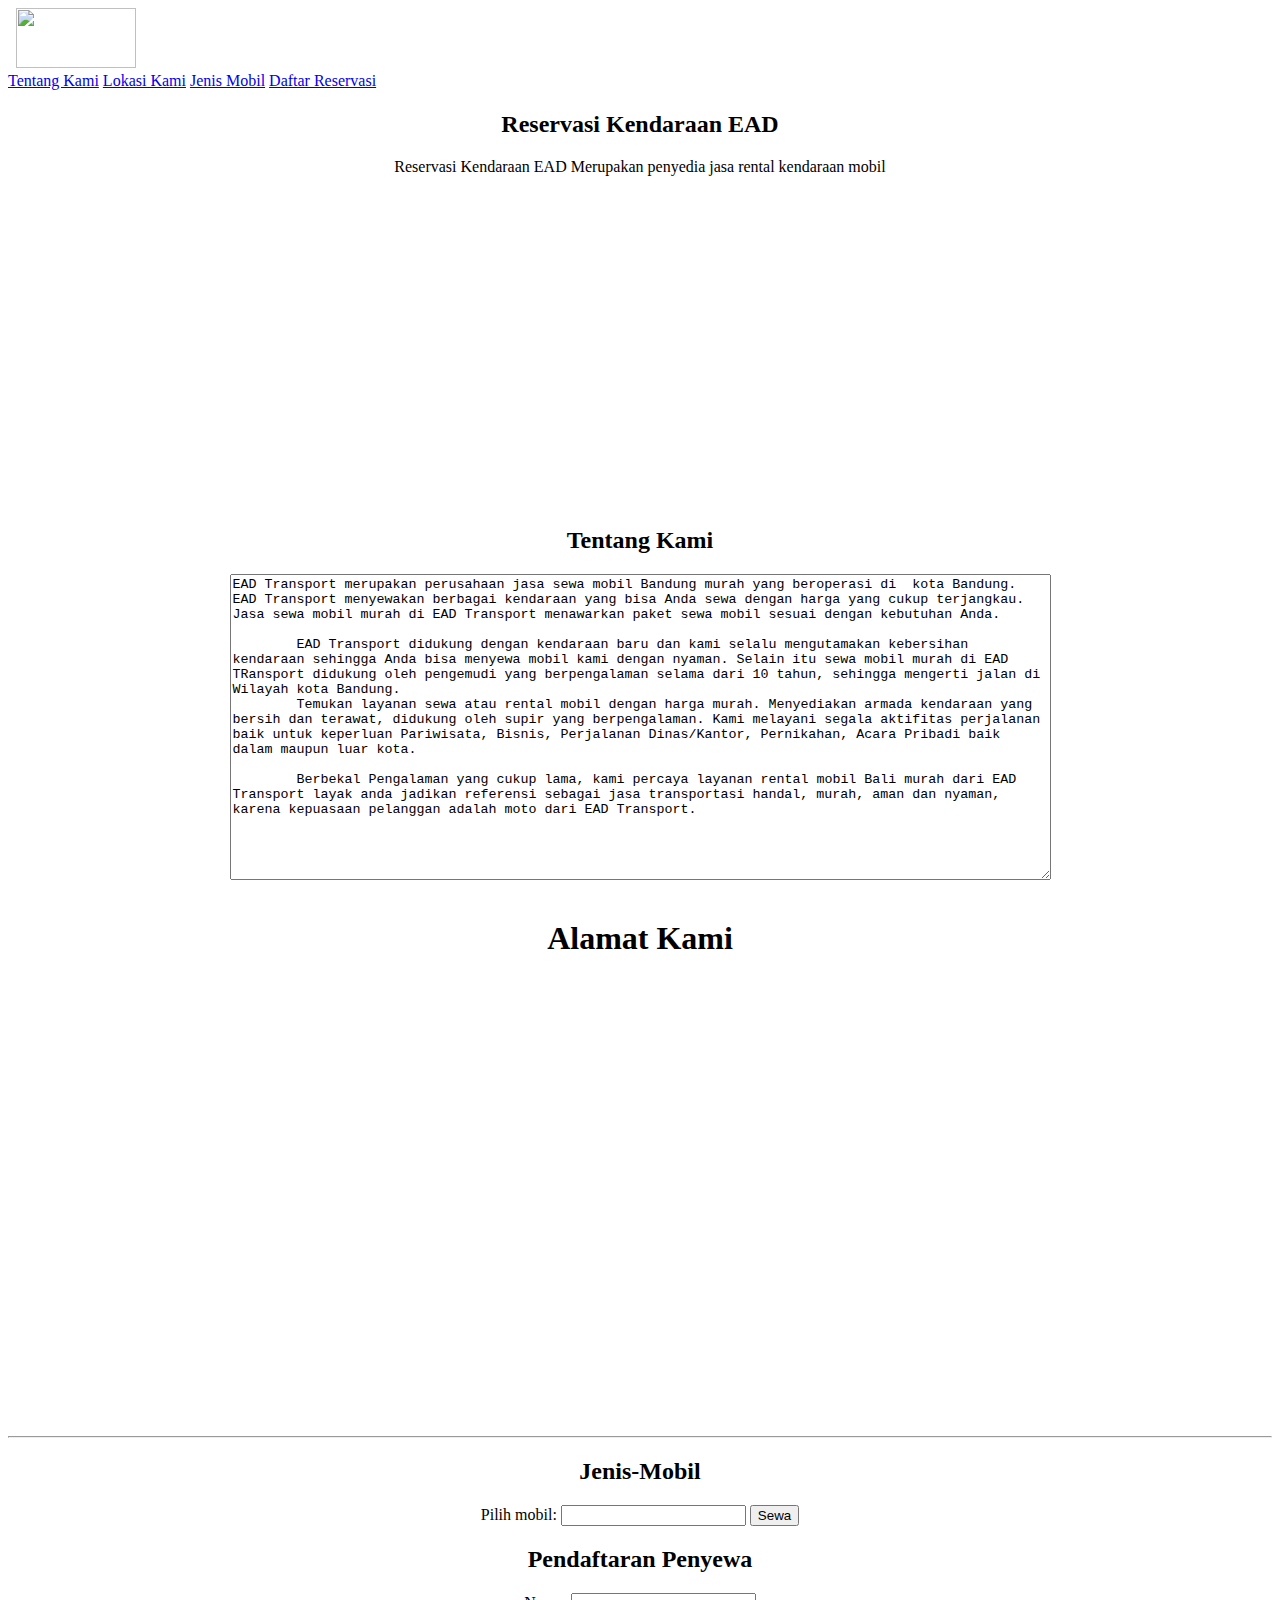
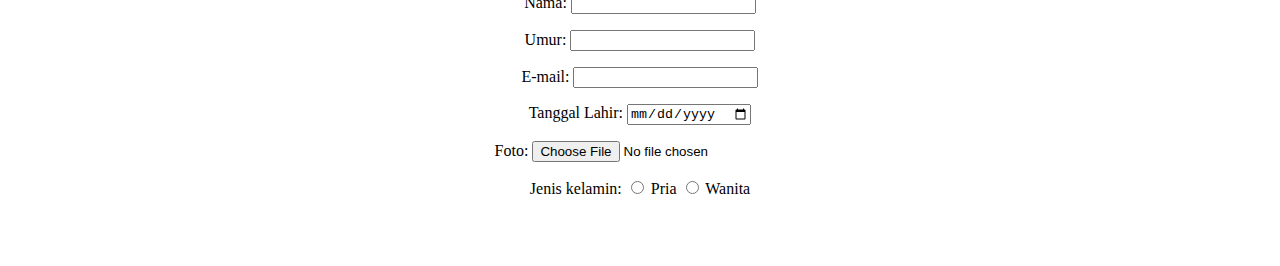
==== MODUL 1/modul1.html @ c3be87a8 "Modul 1" ====
<DOCTYPE html>
<html>
    <link rel="stylesheet" href="modul1.css">
    <img src=""logo_ead.jpg">
    <img src=""logo_ead.jpg" alt=""Logo">
    <img src="http://bit.ly/LogoEAD2020    " width="120" height="60" />  
<div class="header">
        <a href="#default" class="logo"></a>
        <div class="header-right">
          <a class="active" href="#Tentang Kami" target="_blank">Tentang Kami</a>
          <a href="#Lokasi Kami" target="_blank">Lokasi Kami</a>
          <a href="#Jenis Mobil" target="_blank">Jenis Mobil</a>
          <a href="#Daftar Reservasi"target="_blank">Daftar Reservasi</a>
          
        </div>
    
      </div>   
<head>
        <title></title>
    </head>
    
    <body>
        <head>
            <style>
            div.a {
              text-align: center;
            }
            
            div.b {
              text-align: left;
            }
            
            div.c {
              text-align: right;
            } 
            
            div.d {
              text-align: justify;
            } 
            </style>
            </head>
            <body>
            
            <h1></h1>
            
            <div class="a">
            <h2>Reservasi Kendaraan EAD</h2>
            <p>Reservasi Kendaraan EAD Merupakan penyedia jasa rental kendaraan mobil</p>
            
    <iframe width="560" height="315" src="https://www.youtube.com/embed/AwMeQJ_u73I" title="Youtube Video player"
    frameborder="0" allow="accelerometer;autoplay;clipboard-write;encrypted-media; gyroscope; picture-in-picture"
    allowfullscreen></iframe>
</div>


    </body>

<div class="a">  
<h2>Tentang Kami</h2>
<p></p>

<form action="/action_page.php">
    <textarea name="message" cols="100" rows="20">EAD Transport merupakan perusahaan jasa sewa mobil Bandung murah yang beroperasi di  kota Bandung. EAD Transport menyewakan berbagai kendaraan yang bisa Anda sewa dengan harga yang cukup terjangkau. Jasa sewa mobil murah di EAD Transport menawarkan paket sewa mobil sesuai dengan kebutuhan Anda.

        EAD Transport didukung dengan kendaraan baru dan kami selalu mengutamakan kebersihan kendaraan sehingga Anda bisa menyewa mobil kami dengan nyaman. Selain itu sewa mobil murah di EAD TRansport didukung oleh pengemudi yang berpengalaman selama dari 10 tahun, sehingga mengerti jalan di Wilayah kota Bandung.
        Temukan layanan sewa atau rental mobil dengan harga murah. Menyediakan armada kendaraan yang bersih dan terawat, didukung oleh supir yang berpengalaman. Kami melayani segala aktifitas perjalanan baik untuk keperluan Pariwisata, Bisnis, Perjalanan Dinas/Kantor, Pernikahan, Acara Pribadi baik dalam maupun luar kota.

        Berbekal Pengalaman yang cukup lama, kami percaya layanan rental mobil Bali murah dari EAD Transport layak anda jadikan referensi sebagai jasa transportasi handal, murah, aman dan nyaman, karena kepuasaan pelanggan adalah moto dari EAD Transport.</textarea>
    <br><br>
</div>  
</form>

<div class="a">  
<h1>Alamat Kami</h1>
 <!-- google maps -->
 <iframe src="https://www.google.com/maps/embed?pb=!1m18!1m12!1m3!1d1991.5705267458372!2d114.57444712927017!3d-3.3152044552689253!2m3!1f0!2f0!3f0!3m2!1i1024!2i768!4f13.1!3m3!1m2!1s0x2de423d48a3dc841%3A0x1821d6c60c5a9a48!2sJasa+Pembuatan+Website+Banjarmasin!5e0!3m2!1sid!2sid!4v1527727490692" width="600" height="450" frameborder="0" style="border:0" allowfullscreen></iframe>

<hr>

<h2>Jenis-Mobil</h2>
<label for="mobil">Pilih mobil:</label>
<input list="jenis mobil" id="jenis-mobil" name="jenis-mobil">

<datalist id="mobil">
    <option value="AVANZA">
    <option value="KIJANG">
    <option value="PAJERO SPORT">
    <option value="JEEP">
    <option value="ALPHARD">
</datalist>

<button type="button" onclick="alert ('Permintaan Anda Sedang Diproses')">Sewa</button>

<h2>Pendaftaran Penyewa</h2>
<form action="submit.php" method="POST">
    <p>Nama: <input type="text" name="username" /></p>
    <p>Umur: <input type="number" name="umur" /></p>
    <p>E-mail: <input type="email" name="email" /></p>
    <p>Tanggal Lahir: <input type="date" name="tanggallahir" /></p>
    <p>Foto: <input type="file" name="foto" /><br /></p>
    <p>Jenis kelamin:
    <input type="radio" name="jeniskelamin" value="pria"> Pria
    <input type="radio" name="jeniskelamin" value="wanita"> Wanita</p>        
    <br /><br />
</form>
---- MODUL 1/modul1.css ----
#top {
    background-color: aliceblue;
    padding: 20px;
}

#judul {
    color: black;
}
</style>

<style>
.center {
    text-align: center;
}
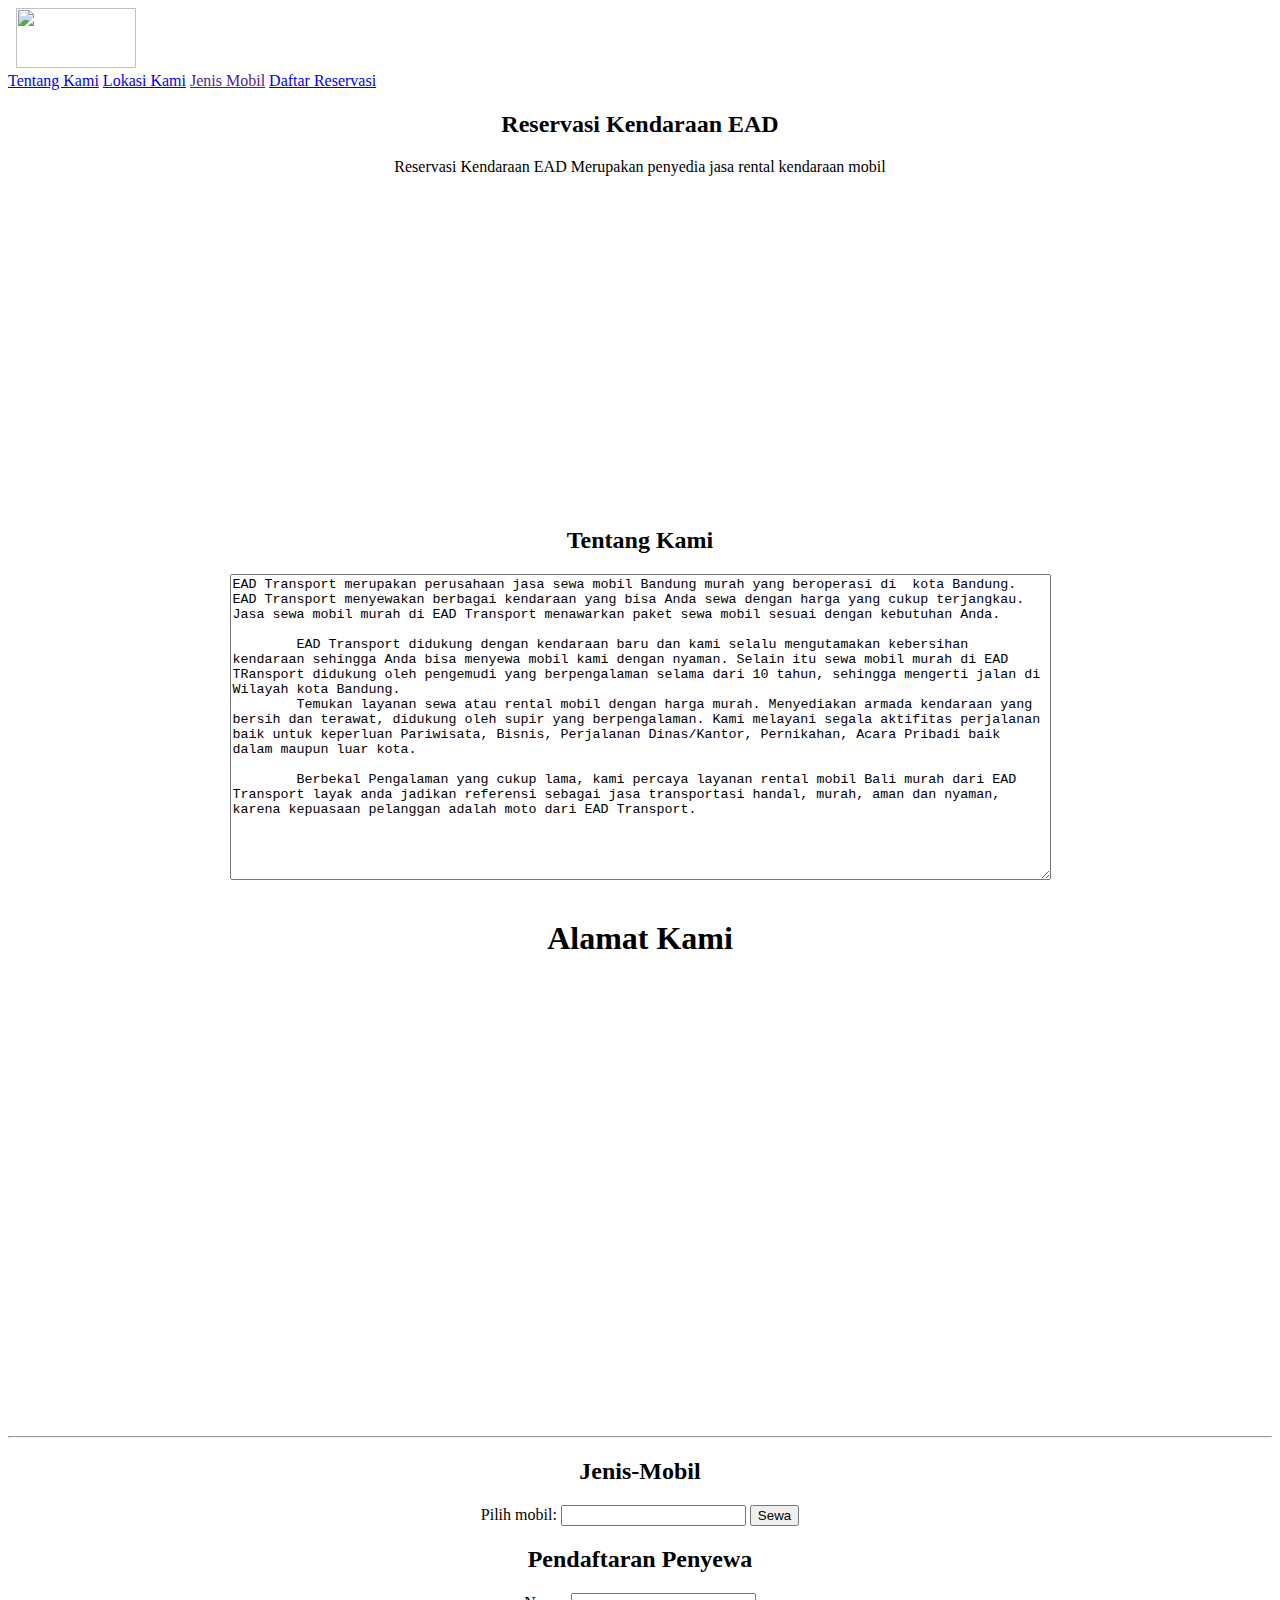
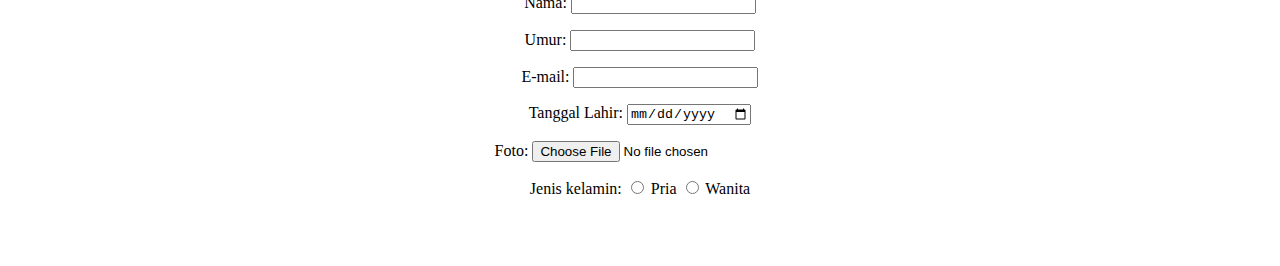
==== commit 240ccfe5: "add bugs m1" ====
--- a/MODUL 1/modul1.html
+++ b/MODUL 1/modul1.html
@@ -1,15 +1,15 @@
 <DOCTYPE html>
 <html>
-    <link rel="stylesheet" href="modul1.css">
+    <link rel="stylesheet" href="">
     <img src=""logo_ead.jpg">
     <img src=""logo_ead.jpg" alt=""Logo">
     <img src="http://bit.ly/LogoEAD2020    " width="120" height="60" />  
 <div class="header">
         <a href="#default" class="logo"></a>
         <div class="header-right">
-          <a class="active" href="#Tentang Kami" target="_blank">Tentang Kami</a>
+          <a class="" href="#Tentang Kami" target="_blank">Tentang Kami</a>
           <a href="#Lokasi Kami" target="_blank">Lokasi Kami</a>
-          <a href="#Jenis Mobil" target="_blank">Jenis Mobil</a>
+          <a href="" target="_blank">Jenis Mobil</a>
           <a href="#Daftar Reservasi"target="_blank">Daftar Reservasi</a>
           
         </div>
